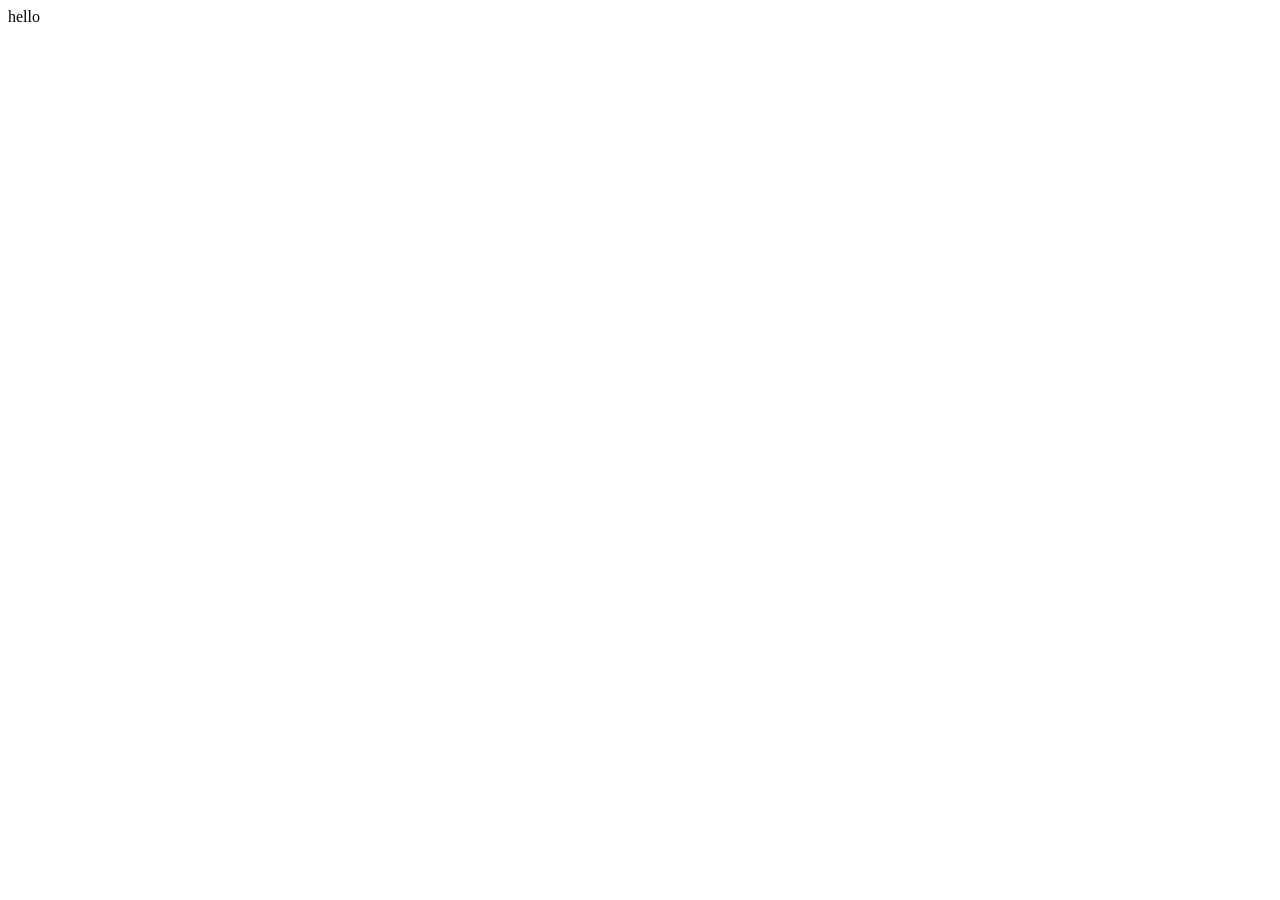
==== Notes/2-CSS/app2/index.html @ 9b233d72 "css tutorials" ====
<!DOCTYPE html>
<html lang="en">
  <head>
    <meta charset="UTF-8" />
    <meta name="viewport" content="width=device-width, initial-scale=1.0" />
    <title>Empower Young Minds</title>
    <link rel="preconnect" href="https://fonts.googleapis.com" />
    <link rel="preconnect" href="https://fonts.gstatic.com" crossorigin />
    <link
      href="https://fonts.googleapis.com/css2?family=Poppins:wght@100;200;300;400;500;600;700;800;900&display=swap"
      rel="stylesheet"
    />
    <link rel="stylesheet" href="styles.css" />
    <link
      rel="stylesheet"
      href="https://cdnjs.cloudflare.com/ajax/libs/font-awesome/6.0.0/css/all.min.css"
    />
  </head>
  <body>
    <div>hello</div>
  </body>
</html>
---- Notes/2-CSS/app2/styles.css ----
/* ================================ */
/* 1. Selectors & Basic Properties - Hero Section */
/* ================================ */

/* ================================ */
/* 2. Fonts - Features Section */
/* ================================ */

/* ================================ */
/* 3. Colors - Call to Action Section */
/* ================================ */

/* ================================ */
/* 5. Flex - Programs Section */
/* ================================ */

/* ================================ */
/* 6. HTML Elements & Images - Form Section */
/* ================================ */

/* ================================ */
/* 8. Images and Final Styling */
/* ================================ */

/* ================================ */
/* 9. Navbar and Footer Section */
/* ================================ */
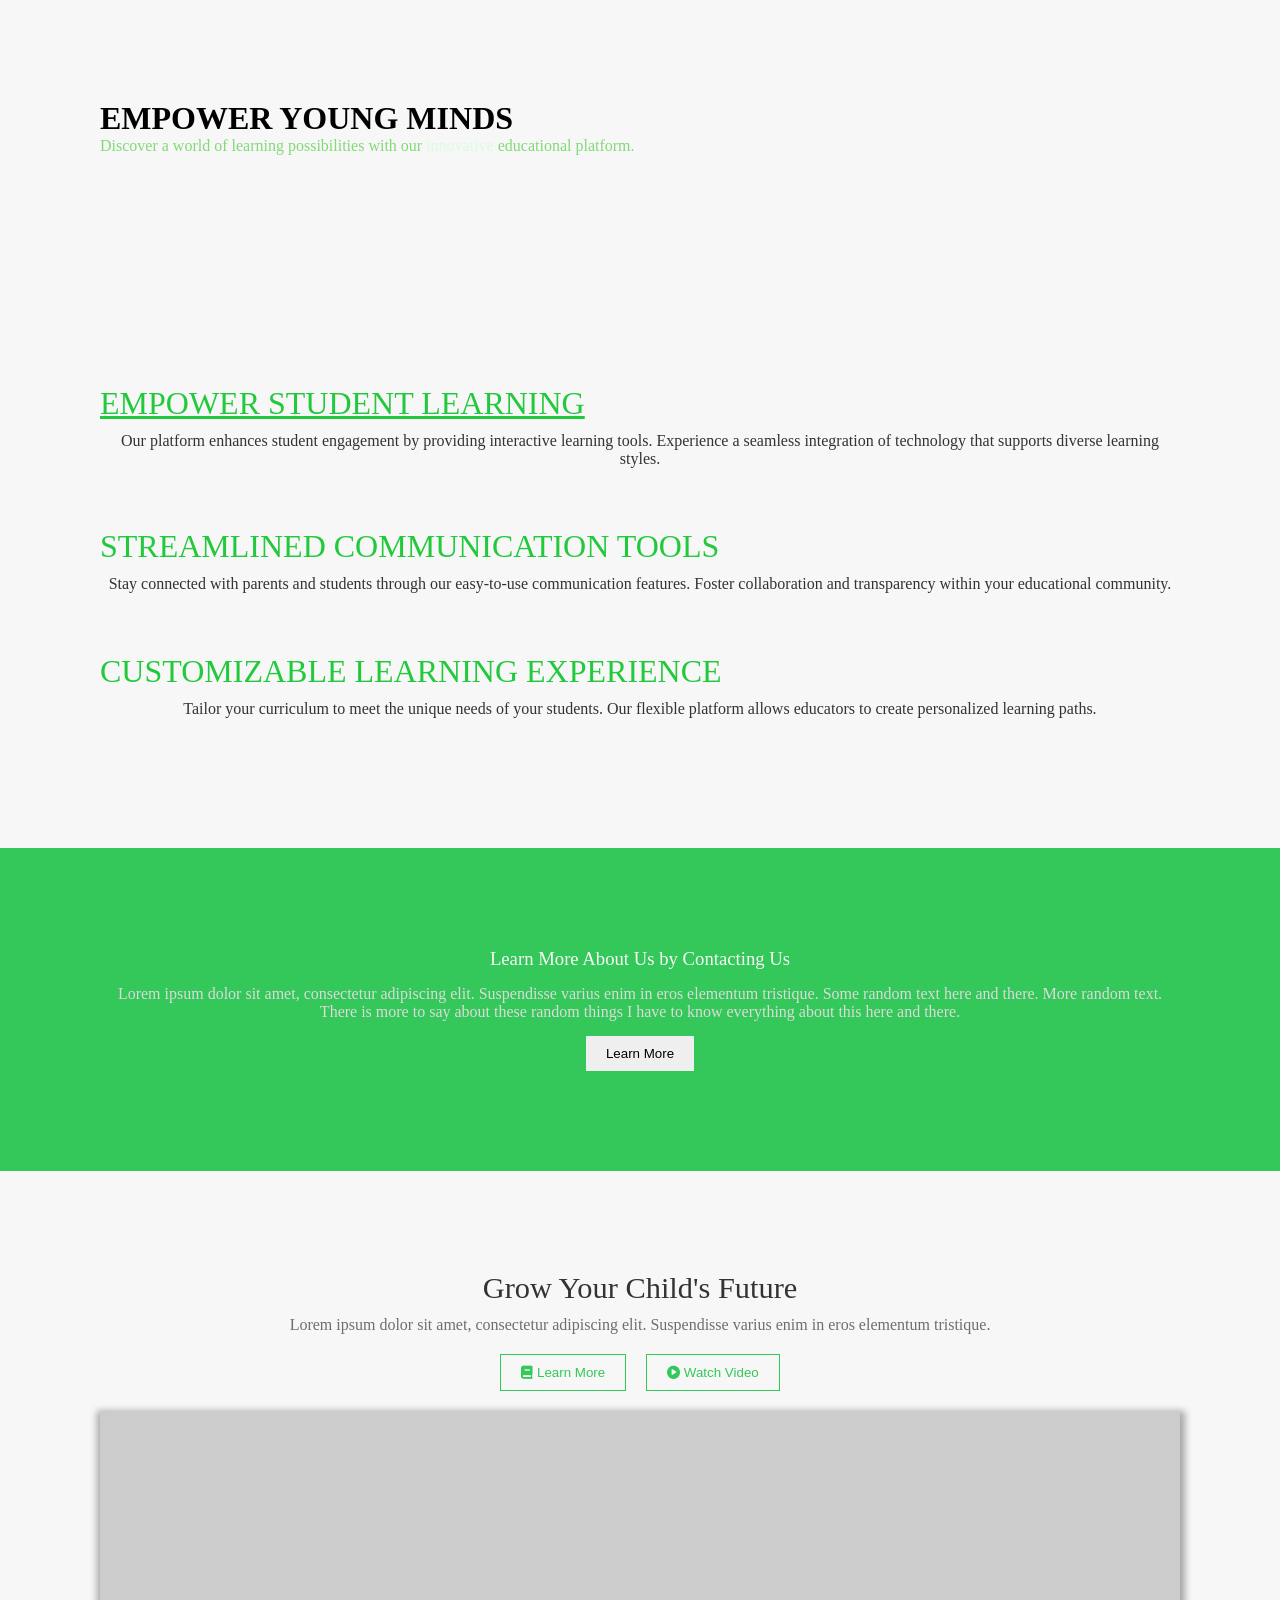
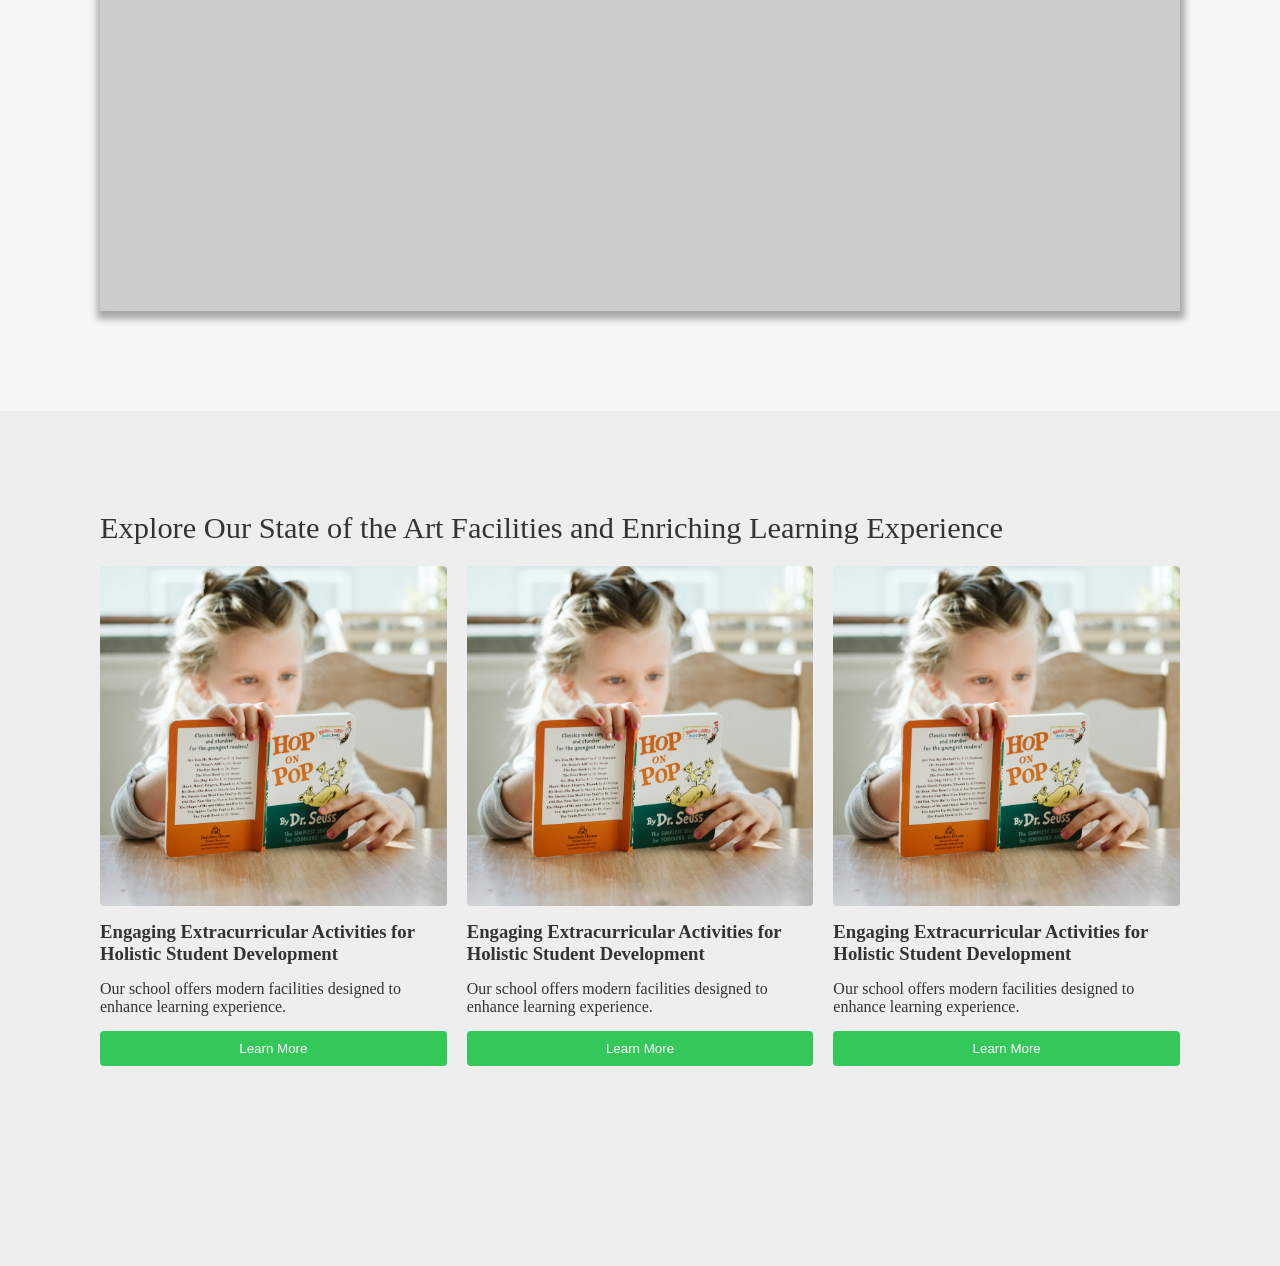
==== commit fb7fbed6: "app 2 changes" ====
--- a/Notes/2-CSS/app2/index.html
+++ b/Notes/2-CSS/app2/index.html
@@ -17,6 +17,131 @@
     />
   </head>
   <body>
-    <div>hello</div>
+    <!-- 1. Selectors & Basic Properties - Hero Section -->
+    <header class="hero">
+      <h1 class="hero__title">EMPOWER YOUNG MINDS</h1>
+      <p class="hero__description">
+        Discover a world of learning possibilities with our
+        <span class="hero__highlight">innovative</span>
+        educational platform.
+      </p>
+    </header>
+
+    <!-- 2. Fonts - Features Section -->
+    <section class="feature">
+      <div class="feature__container">
+        <div class="feature__item">
+          <h2 class="feature__title feature__title--selected">
+            Empower Student Learning
+          </h2>
+          <p class="feature__description">
+            Our platform enhances student engagement by providing interactive
+            learning tools. Experience a seamless integration of technology that
+            supports diverse learning styles.
+          </p>
+        </div>
+        <div class="feature__item">
+          <h2 class="feature__title">Streamlined Communication Tools</h2>
+          <p class="feature__description">
+            Stay connected with parents and students through our easy-to-use
+            communication features. Foster collaboration and transparency within
+            your educational community.
+          </p>
+        </div>
+        <div class="feature__item">
+          <h2 class="feature__title">Customizable Learning Experience</h2>
+          <p class="feature__description">
+            Tailor your curriculum to meet the unique needs of your students.
+            Our flexible platform allows educators to create personalized
+            learning paths.
+          </p>
+        </div>
+      </div>
+    </section>
+
+    <!-- 3. Colors - Call to Action Section -->
+    <section class="cta">
+      <h3 class="cta__title">Learn More About Us by Contacting Us</h3>
+      <p class="cta__description">
+        Lorem ipsum dolor sit amet, consectetur adipiscing elit. Suspendisse
+        varius enim in eros elementum tristique. Some random text here and
+        there. More random text. There is more to say about these random things
+        I have to know everything about this here and there.
+      </p>
+      <button class="cta__button cta__button--primary">Learn More</button>
+    </section>
+
+    <!-- 4. Box Model - Video Section -->
+    <section class="video">
+      <h3 class="video__title">Grow Your Child's Future</h3>
+      <p class="video__description">
+        Lorem ipsum dolor sit amet, consectetur adipiscing elit. Suspendisse
+        varius enim in eros elementum tristique.
+      </p>
+      <div class="video__controls">
+        <button class="video__button video__button--primary">
+          <i class="fas fa-book"></i> Learn More
+        </button>
+        <button class="video__button video__button--secondary">
+          <i class="fas fa-play-circle"></i> Watch Video
+        </button>
+      </div>
+      <div class="video__container"></div>
+    </section>
+
+    <!-- 5. Flex - Programs Section -->
+    <section class="programs">
+      <h2 class="programs__title">
+        Explore Our State of the Art Facilities and Enriching Learning
+        Experience
+      </h2>
+      <div class="programs__cards">
+        <div class="program__card">
+          <img
+            class="program__img"
+            src="images/program1.jpg"
+            alt="Learning Activities"
+          />
+          <h3 class="program__title">
+            Engaging Extracurricular Activities for Holistic Student Development
+          </h3>
+          <p class="program__description">
+            Our school offers modern facilities designed to enhance learning
+            experience.
+          </p>
+          <button class="programs__button">Learn More</button>
+        </div>
+        <div class="program__card">
+          <img
+            class="program__img"
+            src="images/program1.jpg"
+            alt="Learning Activities"
+          />
+          <h3 class="program__title">
+            Engaging Extracurricular Activities for Holistic Student Development
+          </h3>
+          <p class="program__description">
+            Our school offers modern facilities designed to enhance learning
+            experience.
+          </p>
+          <button class="programs__button">Learn More</button>
+        </div>
+        <div class="program__card">
+          <img
+            class="program__img"
+            src="images/program1.jpg"
+            alt="Learning Activities"
+          />
+          <h3 class="program__title">
+            Engaging Extracurricular Activities for Holistic Student Development
+          </h3>
+          <p class="program__description">
+            Our school offers modern facilities designed to enhance learning
+            experience.
+          </p>
+          <button class="programs__button">Learn More</button>
+        </div>
+      </div>
+    </section>
   </body>
 </html>
--- a/Notes/2-CSS/app2/styles.css
+++ b/Notes/2-CSS/app2/styles.css
@@ -1,18 +1,179 @@
 /* ================================ */
 /* 1. Selectors & Basic Properties - Hero Section */
 /* ================================ */
+/* Universal Selector */
+* {
+  padding: 0;
+  margin: 0;
+  box-sizing: border-box;
+}
+
+/* Element Selector */
+body {
+  font-family: "Poppins", Times, serif;
+  background-color: #f7f7f7;
+  color: #333;
+}
+
+button {
+  border: none;
+  color: none;
+}
+
+/* Class Selector */
+.hero {
+  padding: 100px;
+
+  .hero__title {
+    color: black;
+  }
+  .hero__description {
+    color: #81da76; /* Light green color */
+    .hero__highlight {
+      color: #dbfbe0; /* Lighter green color */
+    }
+  }
+}
 
 /* ================================ */
 /* 2. Fonts - Features Section */
 /* ================================ */
 
+.feature {
+  padding: 100px;
+
+  .feature__container {
+    .feature__item {
+      padding: 30px 0px;
+      .feature__title {
+        font-size: 2rem;
+        font-weight: 500;
+        text-transform: uppercase;
+        color: #23c93c;
+        margin-bottom: 10px;
+      }
+      .feature__title--selected {
+        text-decoration: underline;
+      }
+      .feature__description {
+        text-align: center;
+      }
+    }
+  }
+}
+
 /* ================================ */
 /* 3. Colors - Call to Action Section */
 /* ================================ */
 
+.cta {
+  padding: 100px;
+  background-color: #34c759;
+  text-align: center;
+  .cta__title {
+    color: #f7f7f7;
+    font-weight: 500;
+  }
+  .cta__description {
+    padding: 15px 0px;
+    color: #dbdbdb;
+  }
+  .cta__button {
+    padding: 10px 20px;
+  }
+}
+
+/* ================================ */
+/* 4. Box Model - Video Section */
+/* ================================ */
+.video {
+  padding: 100px;
+  text-align: center;
+  font-weight: 500;
+  .video__title {
+    font-size: 1.9rem;
+    font-weight: 500;
+  }
+  .video__description {
+    margin-top: 10px;
+    font-weight: 300;
+    color: #6e6e6e;
+  }
+  .video__controls {
+    margin-top: 20px;
+    display: flex;
+    justify-content: center;
+    .video__button {
+      border: 1px solid #34c759;
+      background: none;
+      padding: 10px 20px;
+      color: #34c759;
+      &:hover {
+        background-color: #34c759;
+        color: #fff;
+      }
+    }
+    .video__button--primary {
+      margin-right: 20px;
+    }
+  }
+  .video__container {
+    margin-top: 20px;
+    background-color: #ccc;
+    width: 100%;
+    height: 500px;
+    box-shadow: 1px 4px 7px 4px rgba(0, 0, 0, 0.33);
+  }
+}
+
 /* ================================ */
 /* 5. Flex - Programs Section */
 /* ================================ */
+
+.programs {
+  padding: 100px;
+  background-color: #eee;
+  padding-bottom: 200px;
+  text-align: left;
+  .programs__title {
+    font-size: 1.9rem;
+    font-weight: 500;
+    margin-bottom: 20px;
+  }
+  .programs__cards {
+    display: flex;
+    justify-content: space-between;
+    gap: 20px;
+    margin-top: 20px;
+    .program__card {
+      background: none;
+      display: flex;
+      flex-direction: column;
+      justify-content: space-between;
+      gap: 15px;
+      height: 500px;
+    }
+    .program__img {
+      width: 100%;
+      height: 700px;
+      min-height: 200px;
+      object-fit: cover;
+      border-radius: 4px;
+    }
+    .programs__button {
+      border-radius: 4px;
+      padding: 10px 50px;
+      background-color: #34c759;
+      color: #fff;
+      cursor: pointer;
+      &:hover {
+        border: 1px solid #34c759;
+        color: #34c759;
+        background: none;
+      }
+    }
+  }
+}
 
 /* ================================ */
 /* 6. HTML Elements & Images - Form Section */
